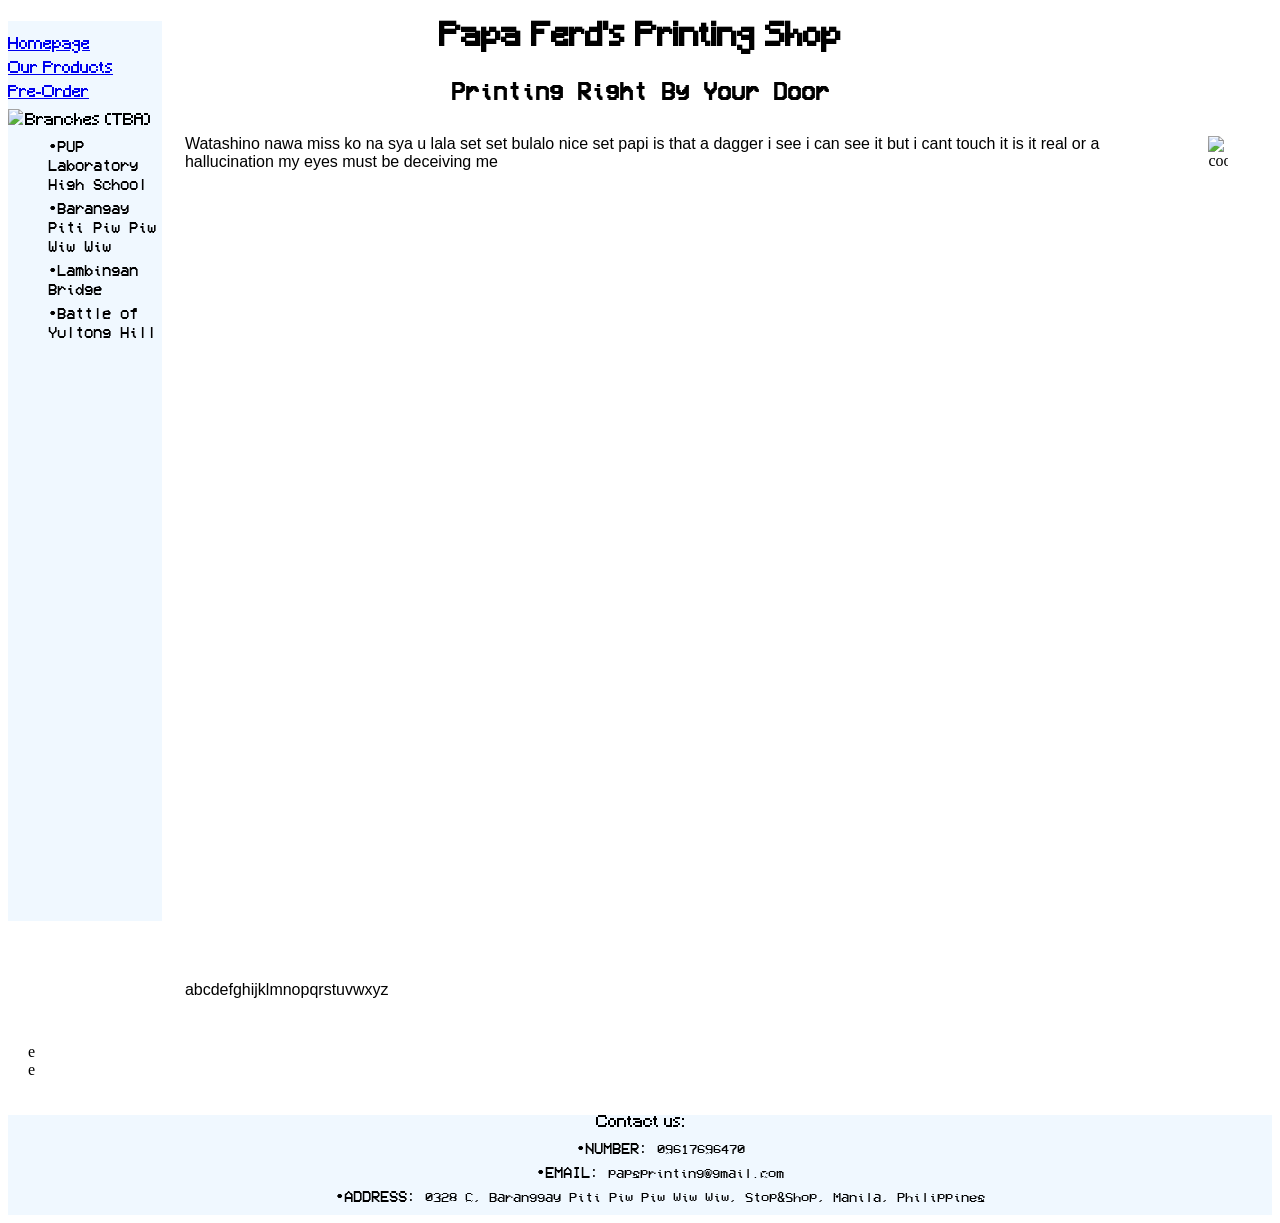
==== index.html @ 2f7ce42a "Add files via upload" ====
<!DOCTYPE html>
<html>
    <head>
        <title>Homepage - Papa Ferd's Printing Shop</title>
    </head>
    <body style="background-image: idk.png;">
        <!--shared-->
        <div id="shared-placeholder"></div>
        <script src="shared.js" defer></script>
        <!-- -->
        <div class="main">
            <div class="leftright">
                <p>Watashino nawa miss ko na sya u lala set set bulalo nice set papi is that a dagger i see i can see it but i cant touch it is it real or a hallucination my eyes must be deceiving me</p>
                <div class="wobble1">
                    <image src="img/test.jpg" alt="cool"></image>
                </div>
            </div>
            <br><br><br><br><br><br><br><br><br><br><br><br><br><br><br><br><br><br><br><br><br><br><br><br><br><br><br><br><br><br><br><br><br><br><br><br><br><br><br><br><br><br><br>
            <p>abcdefghijklmnopqrstuvwxyz</p>
            <br>e<br>e
        </div>
        <!--footer-->
        <div id="footer-placeholder"></div>
        <!-- -->
    </body>
</html>
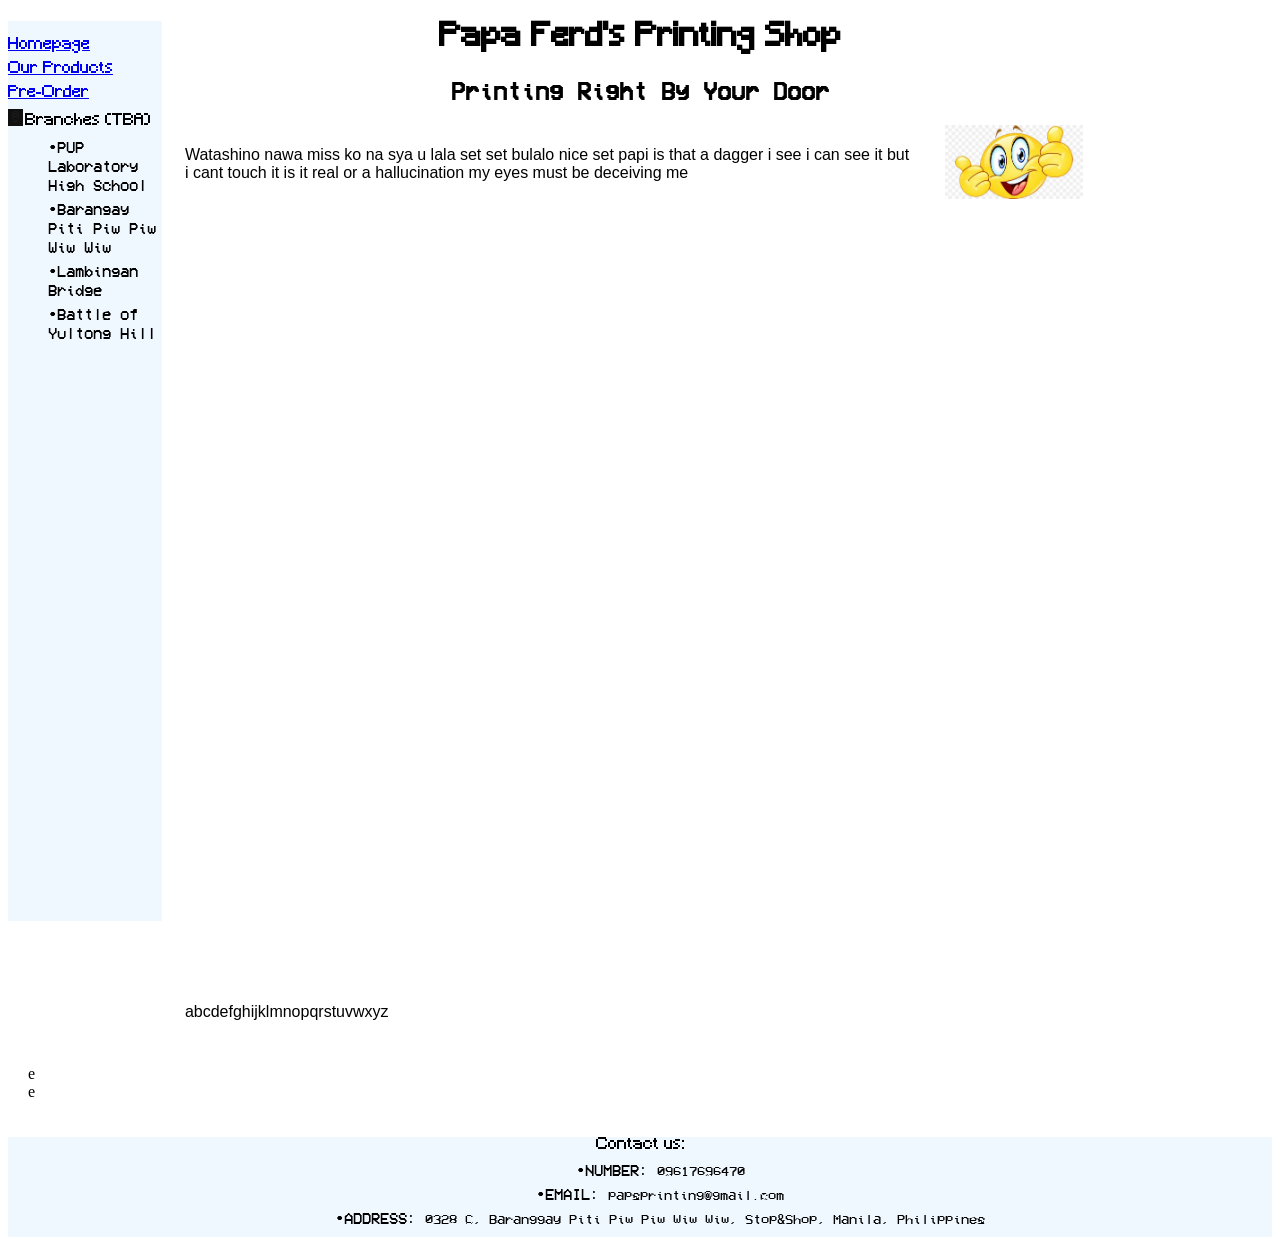
==== commit cfb8fa58: "Add files via upload" ====
--- a/index.html
+++ b/index.html
@@ -4,23 +4,19 @@
         <title>Homepage - Papa Ferd's Printing Shop</title>
     </head>
     <body style="background-image: idk.png;">
-        <!--shared-->
         <div id="shared-placeholder"></div>
         <script src="shared.js" defer></script>
-        <!-- -->
         <div class="main">
             <div class="leftright">
                 <p>Watashino nawa miss ko na sya u lala set set bulalo nice set papi is that a dagger i see i can see it but i cant touch it is it real or a hallucination my eyes must be deceiving me</p>
                 <div class="wobble1">
-                    <image src="img/test.jpg" alt="cool"></image>
+                    <img src="img/test.jpg" alt="cool">
                 </div>
             </div>
             <br><br><br><br><br><br><br><br><br><br><br><br><br><br><br><br><br><br><br><br><br><br><br><br><br><br><br><br><br><br><br><br><br><br><br><br><br><br><br><br><br><br><br>
             <p>abcdefghijklmnopqrstuvwxyz</p>
             <br>e<br>e
         </div>
-        <!--footer-->
         <div id="footer-placeholder"></div>
-        <!-- -->
     </body>
 </html>
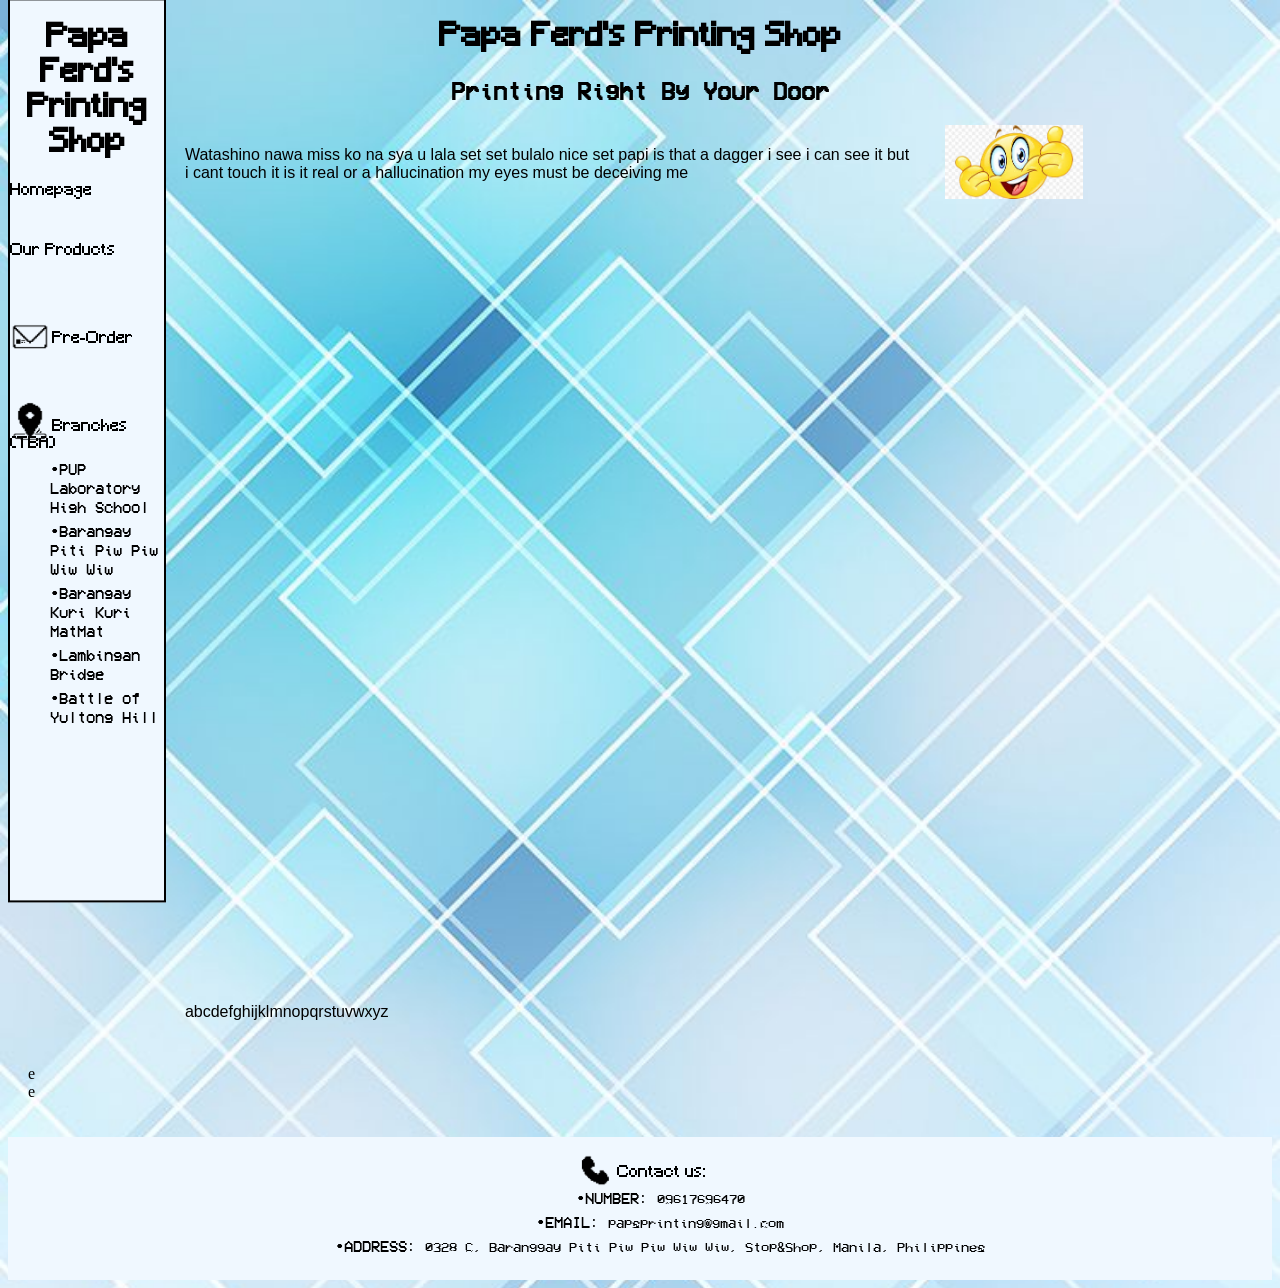
==== commit a9d10ea4: "Add files via upload" ====
--- a/index.html
+++ b/index.html
@@ -1,9 +1,10 @@
+<!--coded by: ferdy ferdy ferdy tas sina ano rin ramses pero mostly ako code sila design info hehe-->
 <!DOCTYPE html>
 <html>
     <head>
         <title>Homepage - Papa Ferd's Printing Shop</title>
     </head>
-    <body style="background-image: idk.png;">
+    <body style="background-image: url(img/bg1.jpg); background-size: cover;">
         <div id="shared-placeholder"></div>
         <script src="shared.js" defer></script>
         <div class="main">
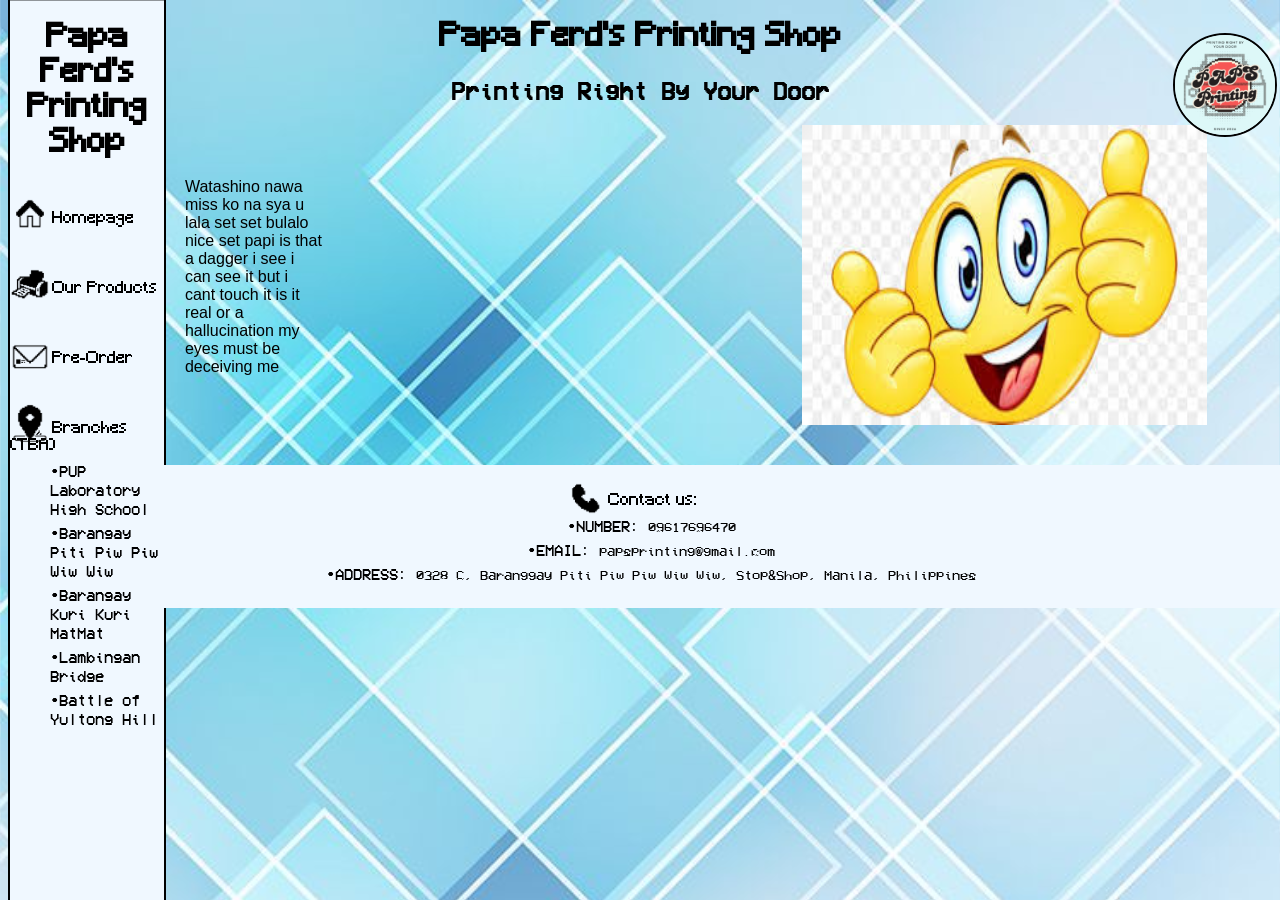
==== commit adbf343e: "Add files via upload" ====
--- a/index.html
+++ b/index.html
@@ -11,12 +11,9 @@
             <div class="leftright">
                 <p>Watashino nawa miss ko na sya u lala set set bulalo nice set papi is that a dagger i see i can see it but i cant touch it is it real or a hallucination my eyes must be deceiving me</p>
                 <div class="wobble1">
-                    <img src="img/test.jpg" alt="cool">
+                    <img src="img/test.jpg" alt="cool" style="width: 900px; height:300px;">
                 </div>
             </div>
-            <br><br><br><br><br><br><br><br><br><br><br><br><br><br><br><br><br><br><br><br><br><br><br><br><br><br><br><br><br><br><br><br><br><br><br><br><br><br><br><br><br><br><br>
-            <p>abcdefghijklmnopqrstuvwxyz</p>
-            <br>e<br>e
         </div>
         <div id="footer-placeholder"></div>
     </body>
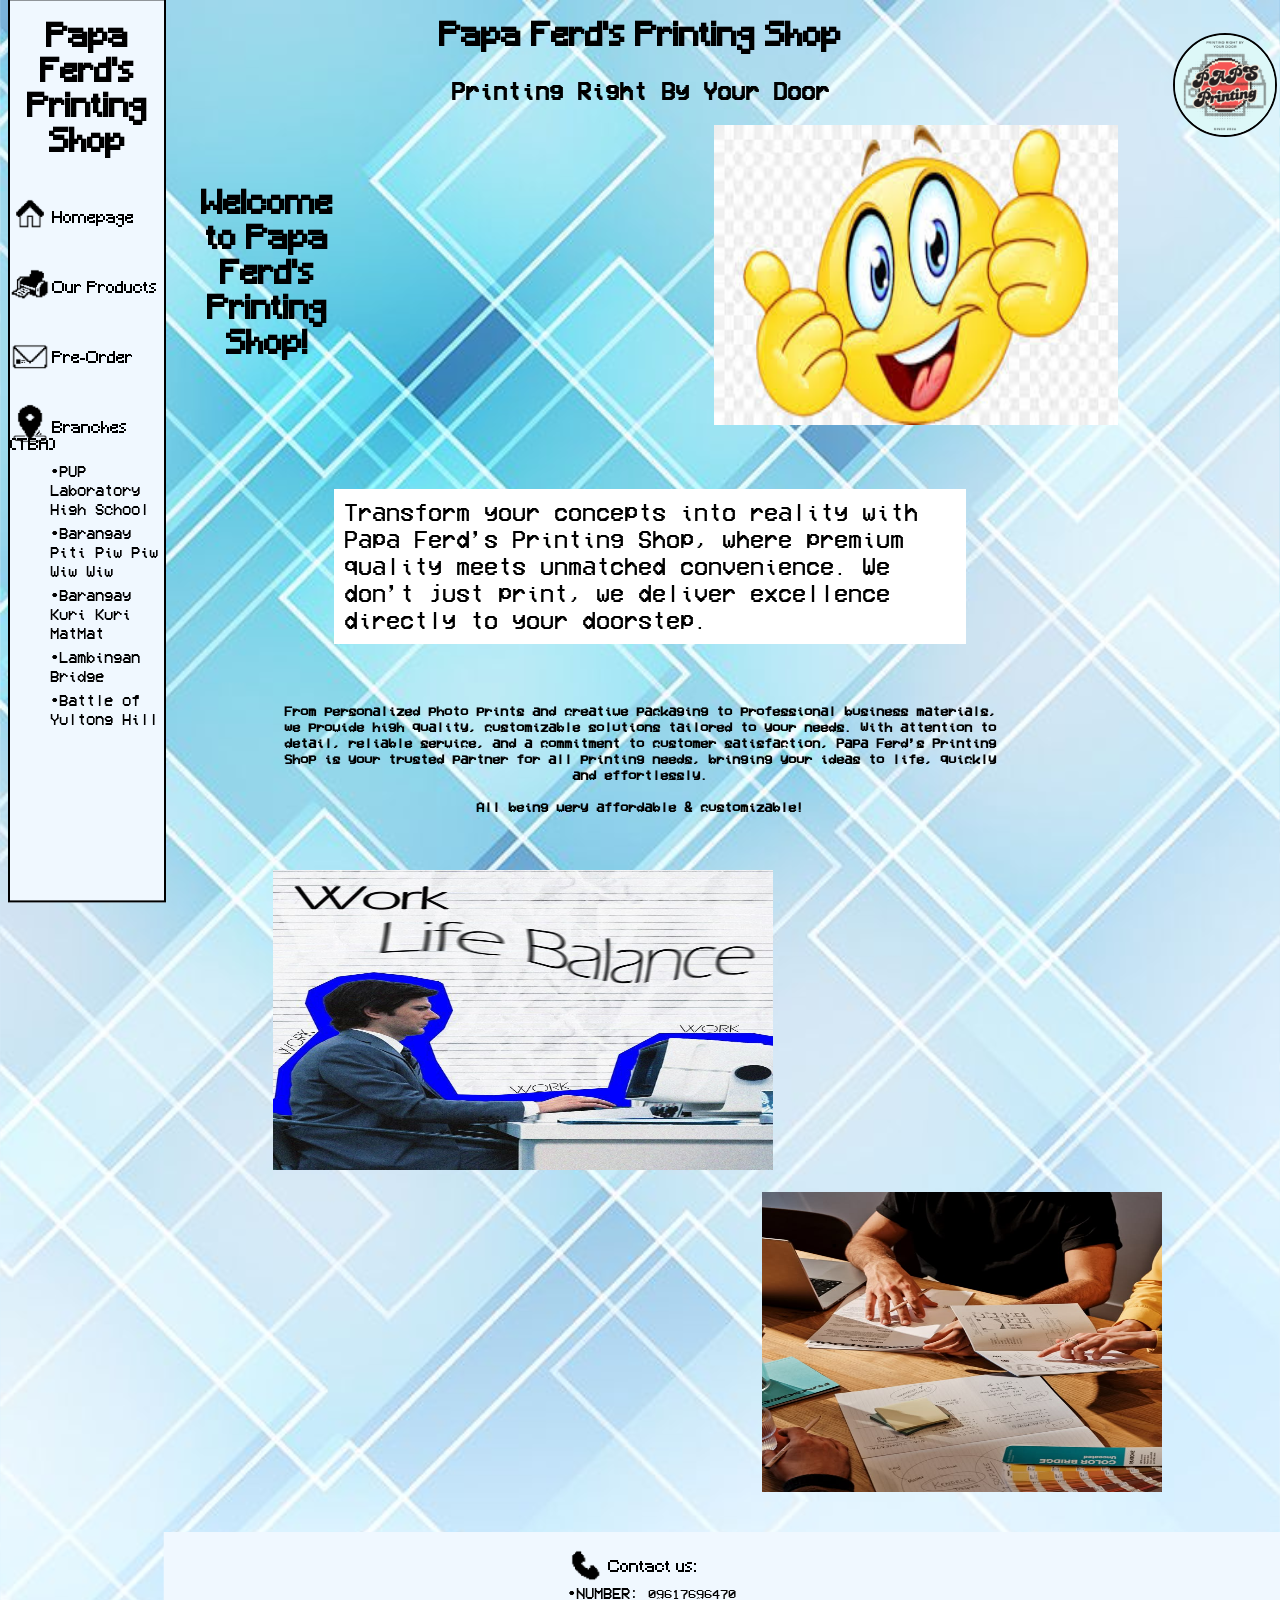
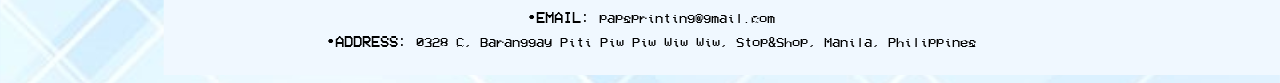
==== commit 9460d888: "Add files via upload" ====
--- a/index.html
+++ b/index.html
@@ -9,10 +9,23 @@
         <script src="shared.js" defer></script>
         <div class="main">
             <div class="leftright">
-                <p>Watashino nawa miss ko na sya u lala set set bulalo nice set papi is that a dagger i see i can see it but i cant touch it is it real or a hallucination my eyes must be deceiving me</p>
+                <h1 style="transform: translateX(20%)">Welcome to Papa Ferd's Printing Shop!</h1>
                 <div class="wobble1">
                     <img src="img/test.jpg" alt="cool" style="width: 900px; height:300px;">
                 </div>
+            </div><br><br>
+            <!--ayaw magcenter hayop-->
+            <p style="margin-left:25%; justify-content: center; font-size: 150%; background-color: white; width: 50%" class="hoverfloat">Transform your concepts into reality with Papa Ferd’s Printing Shop, where premium quality meets unmatched convenience. We don’t just print, we deliver excellence directly to your doorstep.</p>
+            <br><br>
+            <div class="leftright">
+                <h2 style="font-size: 90%; max-width: 60%;">From personalized photo prints and creative packaging to professional business materials, we provide high quality, customizable solutions tailored to your needs. With attention to detail, reliable service, and a commitment to customer satisfaction, Papa Ferd’s Printing Shop is your trusted partner for all printing needs, bringing your ideas to life, quickly and effortlessly.<br><br>All being very affordable & customizable!</h2>
+            </div>
+            <br><br><br>
+            <div class="wobble1">
+                <img src="img/stock2.jpg" alt="cool" style="width: 500px; height:300px; margin-left: 20%;">
+            </div><br>
+            <div class="wobble1">
+                    <img src="img/stock1.jpg" alt="cool" style="width: 400px; height:300px; margin-left: 60%;">
             </div>
         </div>
         <div id="footer-placeholder"></div>
